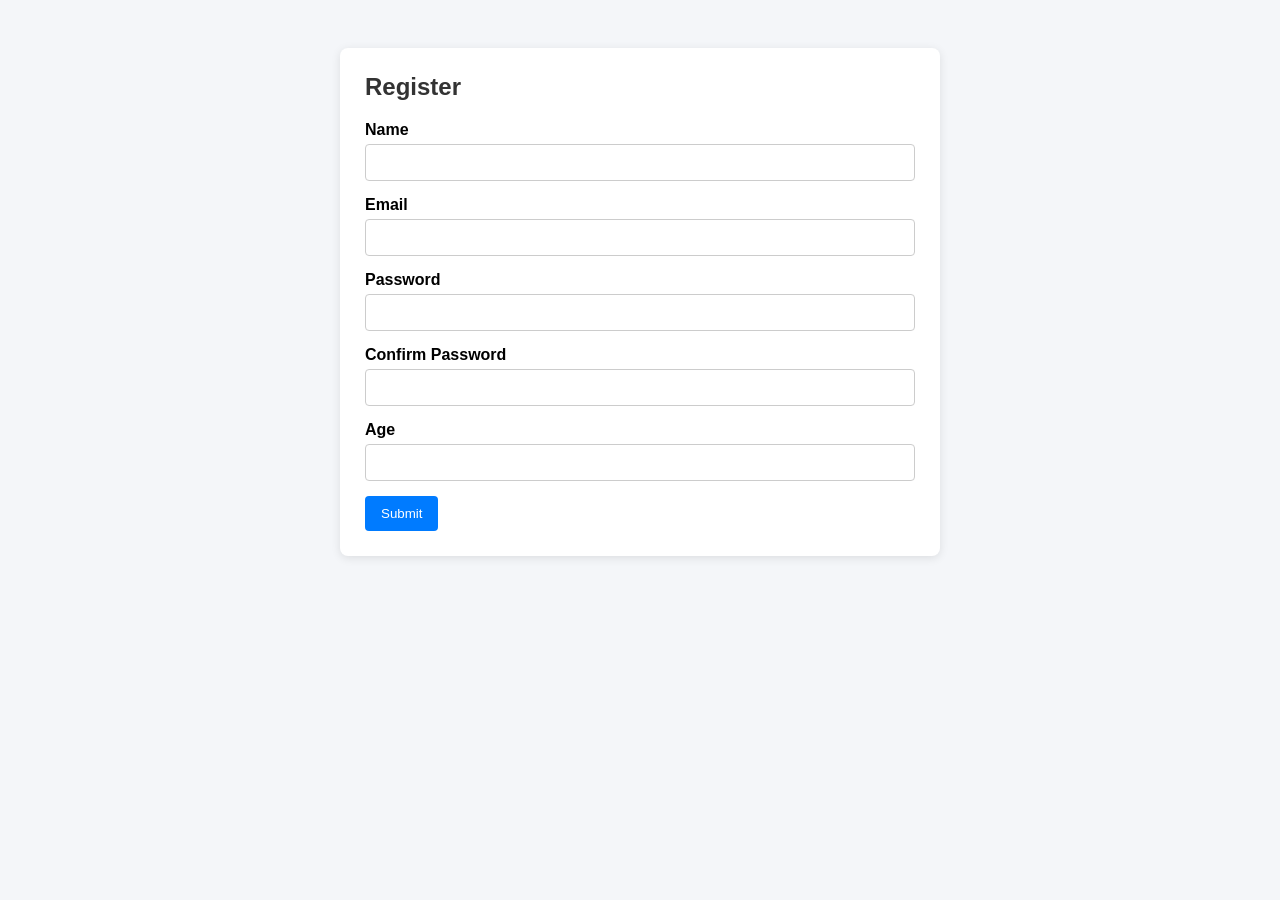
==== validation.html @ 94228a3a "task" ====
<!DOCTYPE html>
<html lang="en">
<head>
  <meta charset="UTF-8">
  <meta name="viewport" content="width=device-width, initial-scale=1.0">
  <title>Registration Form Validation</title>
  <link rel="stylesheet" href="style.css">
</head>
<body>
  <div class="container">
    <h2>Register</h2>
    <form id="registrationForm" novalidate>
      <div class="form-group">
        <label for="name">Name</label>
        <input type="text" id="name" name="name">
        <small class="error-msg" id="nameError"></small>
      </div>

      <div class="form-group">
        <label for="email">Email</label>
        <input type="email" id="email" name="email">
        <small class="error-msg" id="emailError"></small>
      </div>

      <div class="form-group">
        <label for="password">Password</label>
        <input type="password" id="password" name="password">
        <small class="error-msg" id="passwordError"></small>
      </div>

      <div class="form-group">
        <label for="confirmPassword">Confirm Password</label>
        <input type="password" id="confirmPassword" name="confirmPassword">
        <small class="error-msg" id="confirmPasswordError"></small>
      </div>

      <div class="form-group">
        <label for="age">Age</label>
        <input type="number" id="age" name="age">
        <small class="error-msg" id="ageError"></small>
      </div>

      <button type="submit">Submit</button>
    </form>
  </div>

  <script>
    const form = document.getElementById('registrationForm');

    form.addEventListener('submit', function(e) {
      e.preventDefault(); // إيقاف إرسال النموذج قبل التحقق

      let isValid = true;

      // Clear errors
      document.querySelectorAll('.error-msg').forEach(el => el.textContent = '');

      // Name validation
      const name = document.getElementById('name').value.trim();
      if (!name) {
        document.getElementById('nameError').textContent = 'Name is required.';
        isValid = false;
      }

      // Email validation
      const email = document.getElementById('email').value.trim();
      const emailPattern = /^[^@\s]+@[^@\s]+\.[^@\s]+$/;
      if (!email) {
        document.getElementById('emailError').textContent = 'Email is required.';
        isValid = false;
      } else if (!emailPattern.test(email)) {
        document.getElementById('emailError').textContent = 'Please enter a valid email address.';
        isValid = false;
      }

      // Password validation
      const password = document.getElementById('password').value;
      if (!password) {
        document.getElementById('passwordError').textContent = 'Password is required.';
        isValid = false;
      } else if (password.length < 8) {
        document.getElementById('passwordError').textContent = 'Password must be at least 8 characters.';
        isValid = false;
      }

      // Confirm password validation
      const confirmPassword = document.getElementById('confirmPassword').value;
      if (!confirmPassword) {
        document.getElementById('confirmPasswordError').textContent = 'Please confirm your password.';
        isValid = false;
      } else if (password !== confirmPassword) {
        document.getElementById('confirmPasswordError').textContent = 'Passwords do not match.';
        isValid = false;
      }

      // Age validation
      const age = document.getElementById('age').value;
      if (!age) {
        document.getElementById('ageError').textContent = 'Age is required.';
        isValid = false;
      } else if (parseInt(age) <= 0 || isNaN(parseInt(age))) {
        document.getElementById('ageError').textContent = 'Please enter a valid age.';
        isValid = false;
      }

      if (isValid) {
        alert('Form submitted successfully!');
        form.reset();
      }
    });
  </script>
</body>
</html>
---- style.css ----
* {
  box-sizing: border-box;
  font-family: Arial, sans-serif;
}

body {
  background-color: #f4f6f9;
  display: flex;
  justify-content: center;
  padding: 40px 20px;
}

.container {
  background: white;
  padding: 25px;
  border-radius: 8px;
  box-shadow: 0 2px 10px rgba(0,0,0,0.1);
  width: 100%;
  max-width: 600px;
}

h2 {
  margin-top: 0;
  color: #333;
}

.form-group {
  margin-bottom: 15px;
}

label {
  display: block;
  margin-bottom: 5px;
  font-weight: bold;
}

input[type="text"],
input[type="email"],
input[type="password"],
input[type="number"] {
  width: 100%;
  padding: 10px;
  border: 1px solid #ccc;
  border-radius: 4px;
}

.error-msg {
  color: #e74c3c;
  font-size: 13px;
  display: block;
  margin-top: 4px;
}

button {
  background-color: #007bff;
  color: white;
  border: none;
  padding: 10px 16px;
  border-radius: 4px;
  cursor: pointer;
}

button:hover {
  background-color: #0056b3;
}

.controls {
  display: flex;
  flex-direction: column;
  gap: 10px;
  margin-bottom: 15px;
}

.btn-group {
  display: flex;
  gap: 10px;
}

table {
  width: 100%;
  border-collapse: collapse;
}

th, td {
  border: 1px solid #ddd;
  padding: 10px;
  text-align: left;
}

th {
  background-color: #f8f9fa;
}
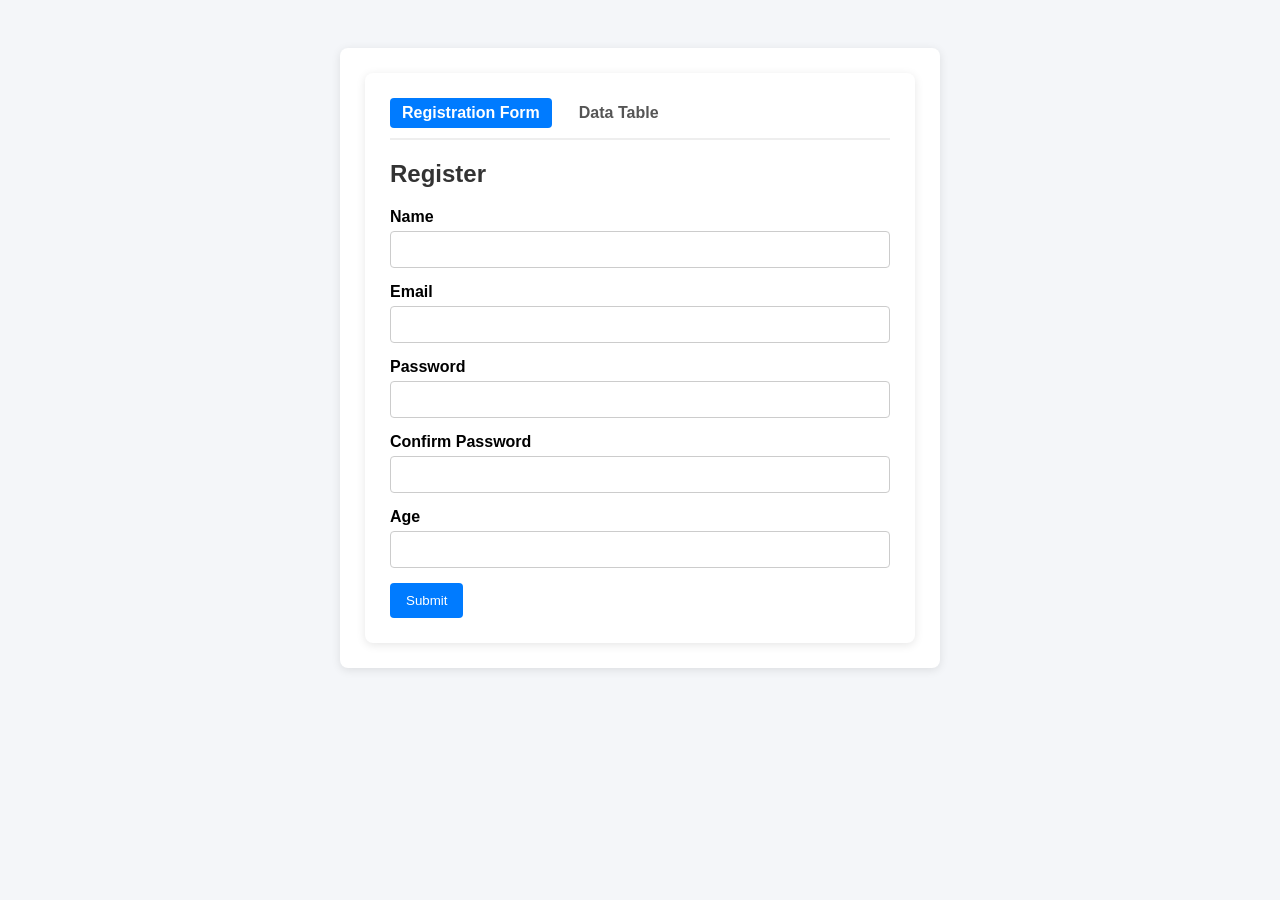
==== commit 69b83d62: "final" ====
--- a/validation.html
+++ b/validation.html
@@ -8,12 +8,21 @@
 </head>
 <body>
   <div class="container">
+
+    <div class="container">
+
+  <nav class="nav-links">
+    <a href="validation.html" class="active">Registration Form</a>
+    <a href="data.html">Data Table</a>
+  </nav>
+
     <h2>Register</h2>
     <form id="registrationForm" novalidate>
       <div class="form-group">
         <label for="name">Name</label>
         <input type="text" id="name" name="name">
         <small class="error-msg" id="nameError"></small>
+
       </div>
 
       <div class="form-group">
--- a/style.css
+++ b/style.css
@@ -89,4 +89,30 @@
 
 th {
   background-color: #f8f9fa;
+}
+
+.nav-links {
+  display: flex;
+  gap: 15px;
+  margin-bottom: 20px;
+  border-bottom: 2px solid #eee;
+  padding-bottom: 10px;
+}
+
+.nav-links a {
+  text-decoration: none;
+  color: #555;
+  font-weight: bold;
+  padding: 6px 12px;
+  border-radius: 4px;
+}
+
+.nav-links a:hover {
+  background-color: #e9ecef;
+  color: #007bff;
+}
+
+.nav-links a.active {
+  background-color: #007bff;
+  color: white;
 }
